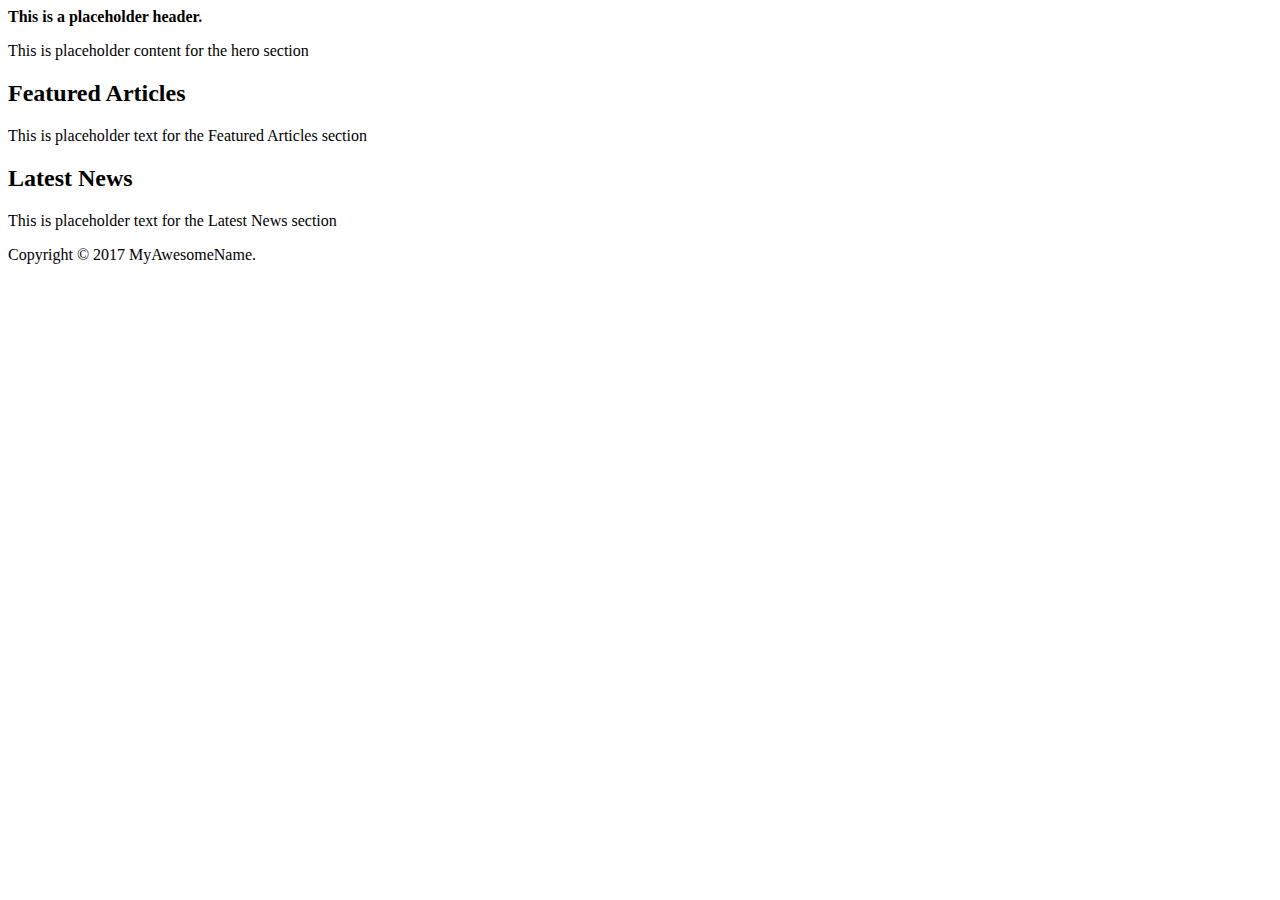
==== index.html @ 178ce06c "Update index.html" ====
<html>
        <head>
            <link rel="stylesheet" type="text/css" href="./style.css">
        </head>
        <body>
            <header>
                    <strong>This is a placeholder header.</strong>
            </header>
            <div id="content">
                <section class="row">
                    <p>This is placeholder content for the hero section</p>          
                </section>
                <section class="row">
                <h2>Featured Articles</h2>
                
                <p>This is placeholder text for the Featured Articles section</p>
                </section>
                <section class="row">
                <h2>Latest News</h2>
                
                <p>This is placeholder text for the Latest News section</p>
                </section>
            </div>
            <footer>
              Copyright &copy; 2017 MyAwesomeName.
            </footer>
        </body>
    </html>
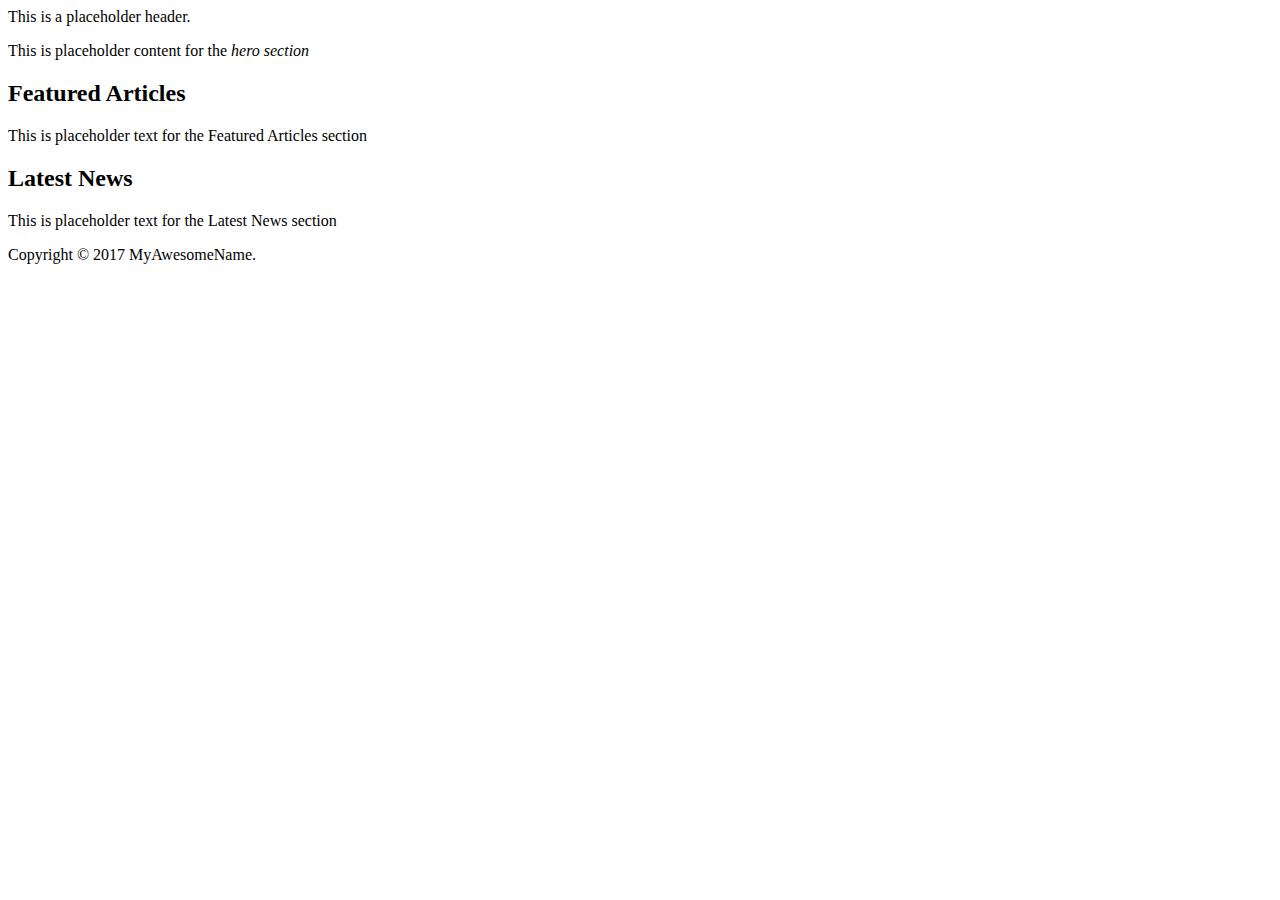
==== commit fc14839f: "Update index.html" ====
--- a/index.html
+++ b/index.html
@@ -4,11 +4,11 @@
         </head>
         <body>
             <header>
-                    <strong>This is a placeholder header.</strong>
+                    This is a placeholder header.
             </header>
             <div id="content">
                 <section class="row">
-                    <p>This is placeholder content for the hero section</p>          
+                        <p>This is placeholder content for the <em>hero section</em></p>          
                 </section>
                 <section class="row">
                 <h2>Featured Articles</h2>
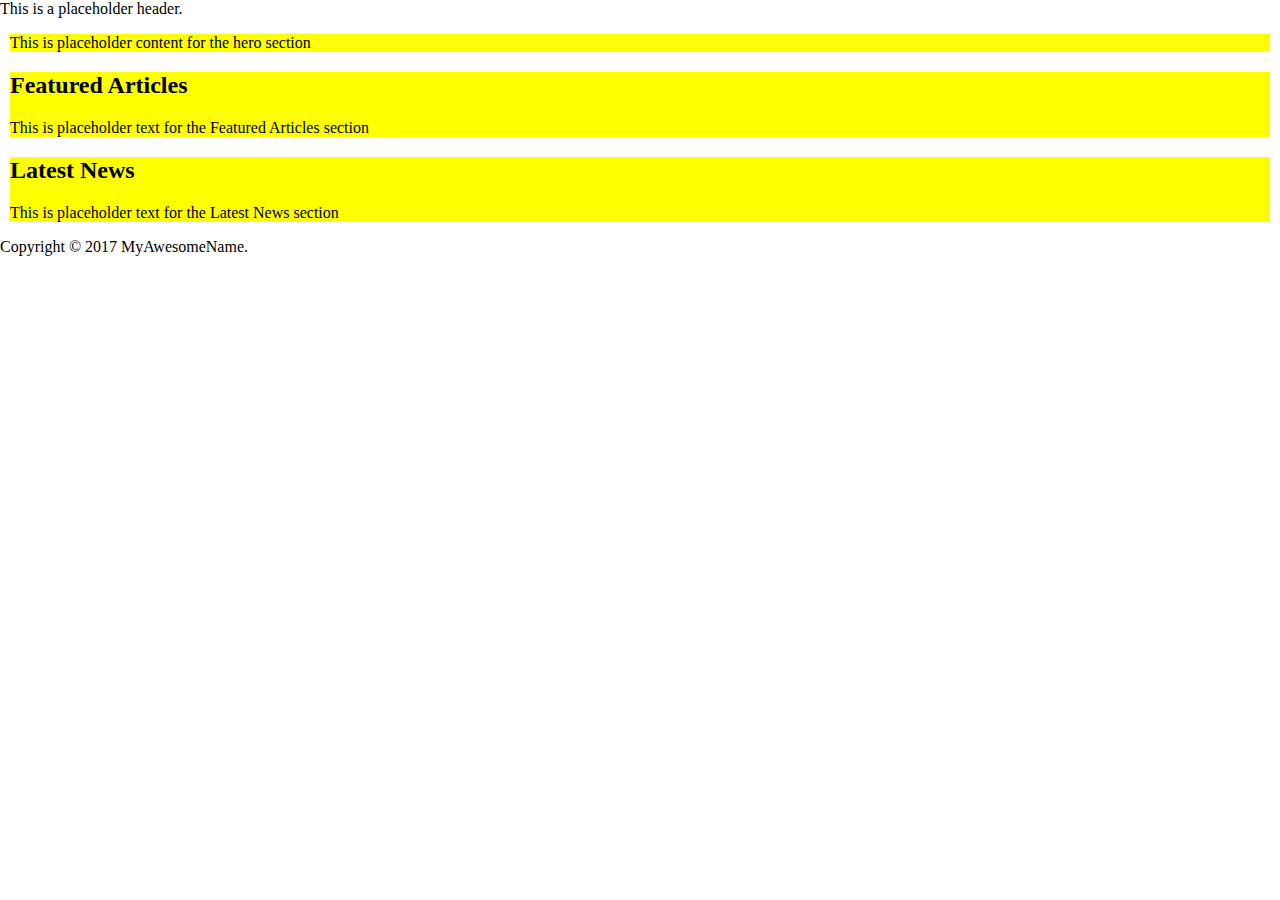
==== commit 4a9f5f26: "Create index.html" ====
--- a/index.html
+++ b/index.html
@@ -4,11 +4,11 @@
         </head>
         <body>
             <header>
-                    This is a placeholder header.
+              This is a placeholder header.
             </header>
             <div id="content">
                 <section class="row">
-                        <p>This is placeholder content for the <em>hero section</em></p>          
+                    <p>This is placeholder content for the hero section</p>          
                 </section>
                 <section class="row">
                 <h2>Featured Articles</h2>
--- a/style.css
+++ b/style.css
@@ -0,0 +1,19 @@
+body {
+    margin: 0;
+}
+}
+header,footer {
+    background-color: gray;
+    color: white;
+    overflow: hidden;  
+    width: 100%;
+}
+
+div#content {
+    margin: 10px;
+}
+
+ section.row {
+    background-color: yellow;
+}
+
